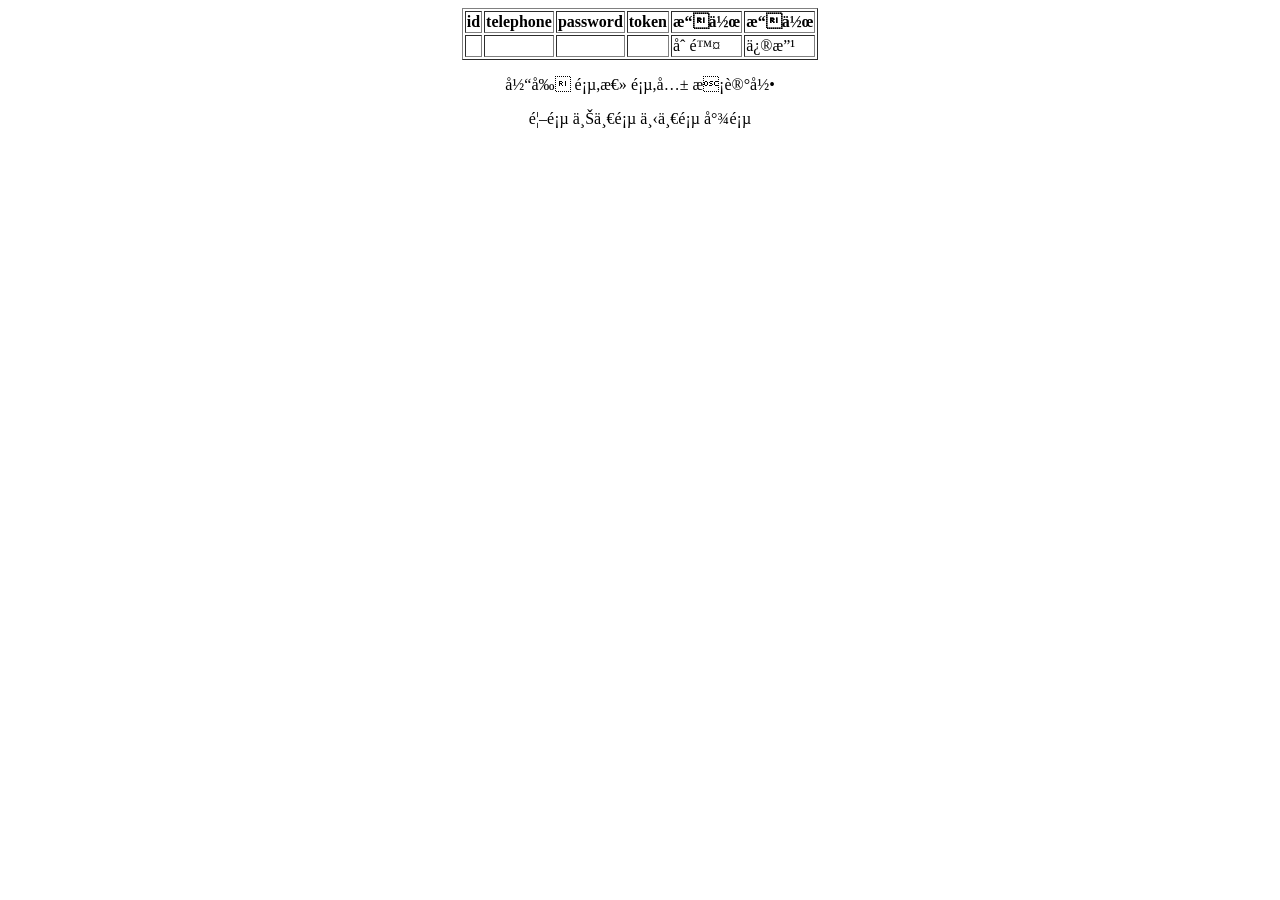
==== src/main/resources/templates/list.html @ 6a13bea4 "fist commit" ====
<!DOCTYPE html>
<html xmlns:th="http://www.thymeleaf.org">
<head>
    <title>index.html</title>
    <meta name="content-type" content="text/html; charset=UTF-8">
    <link rel="stylesheet" href="/css/bootstrap.css">
    <link rel="stylesheet" href="/css/bootstrap-theme.css">
    <link rel="stylesheet" href="/css/community.css">
    <script src="/js/jquery-3.4.1.js" type="application/javascript"></script>
    <script src="/js/bootstrap.js" type="application/javascript"></script>
</head>
<body>
<div align="center">
    <table border="1">
        <tr>
            <th class="list_th">id</th>
            <th class="list_th">telephone</th>
            <th class="list_th">password</th>
            <th class="list_th">token</th>
            <th class="list_th">操作</th>
            <th class="list_th">操作</th>
        </tr>
        <tr th:each="person:${pageInfo.list}">
            <td th:text="${person.id}"></td>
            <td th:text="${person.telephone}"></td>
            <td th:text="${person.password}"></td>
            <td th:text="${person.token}"></td>
            <td ><a th:href="@{/delete.action}">删除</a></td>
            <td ><a th:href="@{/update.action}">修改</a></td>
        </tr>
    </table>
    <p>当前 <span th:text="${pageInfo.pageNum}"></span> 页,总 <span th:text="${pageInfo.pages}"></span> 页,共 <span th:text="${pageInfo.total}"></span> 条记录</p>
    <a th:href="@{/list.action}">首页</a>
    <a th:href="@{/list.action(pageNum=${pageInfo.hasPreviousPage}?${pageInfo.prePage}:1)}">上一页</a>
    <a th:href="@{/list.action(pageNum=${pageInfo.hasNextPage}?${pageInfo.nextPage}:${pageInfo.pages})}">下一页</a>
    <a th:href="@{/list.action(pageNum=${pageInfo.pages})}">尾页</a>
</div>
</body>
</html>
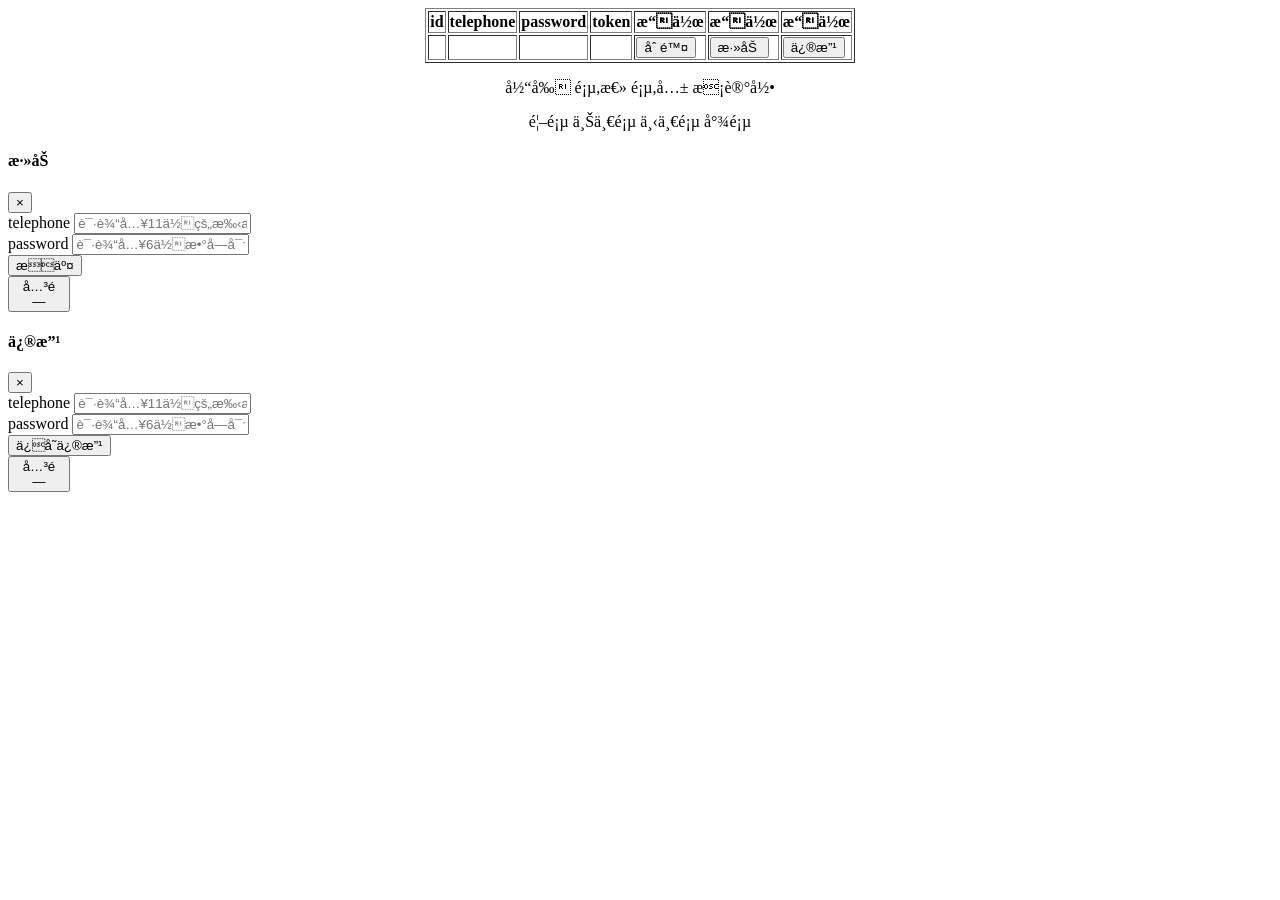
==== commit 3e0b331d: "完成增删改查" ====
--- a/src/main/resources/templates/list.html
+++ b/src/main/resources/templates/list.html
@@ -7,6 +7,7 @@
     <link rel="stylesheet" href="/css/bootstrap-theme.css">
     <link rel="stylesheet" href="/css/community.css">
     <script src="/js/jquery-3.4.1.js" type="application/javascript"></script>
+    <script src="https://cdn.staticfile.org/popper.js/1.15.0/umd/popper.min.js"></script>
     <script src="/js/bootstrap.js" type="application/javascript"></script>
 </head>
 <body>
@@ -19,14 +20,24 @@
             <th class="list_th">token</th>
             <th class="list_th">操作</th>
             <th class="list_th">操作</th>
+            <th class="list_th">操作</th>
         </tr>
         <tr th:each="person:${pageInfo.list}">
             <td th:text="${person.id}"></td>
             <td th:text="${person.telephone}"></td>
             <td th:text="${person.password}"></td>
             <td th:text="${person.token}"></td>
-            <td ><a th:href="@{/delete.action}">删除</a></td>
-            <td ><a th:href="@{/update.action}">修改</a></td>
+            <td ><button type="button" class="btn btn-primary"   th:onclick="'javascript:deleteUser('+${person.id}+')'">
+                删除
+            </button></td>
+            <td ><button type="button" class="btn btn-primary" data-toggle="modal" data-target="#myModal2" onclick=" return clearUser()">
+                添加
+            </button></td>
+            <td> <button type="button" class="btn btn-primary" data-toggle="modal" data-target="#myModal3"  th:onclick="'javascript:editUser('+${person.id}+')'" >
+                修改
+            </button></td>
+
+
         </tr>
     </table>
     <p>当前 <span th:text="${pageInfo.pageNum}"></span> 页,总 <span th:text="${pageInfo.pages}"></span> 页,共 <span th:text="${pageInfo.total}"></span> 条记录</p>
@@ -35,5 +46,279 @@
     <a th:href="@{/list.action(pageNum=${pageInfo.hasNextPage}?${pageInfo.nextPage}:${pageInfo.pages})}">下一页</a>
     <a th:href="@{/list.action(pageNum=${pageInfo.pages})}">尾页</a>
 </div>
+
+
+
+
+<!-- 模态框 -->
+<div class="modal fade" id="myModal2">
+    <div class="modal-dialog modal-sm">
+        <div class="modal-content">
+
+            <!-- 模态框头部 -->
+            <div class="modal-header">
+                <h4 class="modal-title">添加</h4>
+                <button type="button" class="close" data-dismiss="modal">&times;</button>
+            </div>
+
+            <!-- 模态框主体 -->
+            <div class="modal-body">
+                <form  id="mobileform"  onclick="return checkForm()" method="get">
+                    <div class="form-group fgdiv">
+                        <label for="telephone">telephone</label>
+
+                        <input type="text" class="form-control dlinput" id="telephone" name="telephone" placeholder="请输入11位的手机号"   required minlength="11" >
+                        <div class="warn1"></div>
+                    </div>
+                    <div class="form-group fgdiv">
+                        <label for="password">password</label>
+                        <input type="text" class="form-control dlinput" id="password" name="password" placeholder="请输入6位数字密码"  required minlength="6">
+                        <div class="warn2"></div>
+                    </div>
+                    <button type="submit" class="btn btn-success dlbtn" onclick="return createUser()">提交</button>
+                </form>
+            </div>
+
+            <!-- 模态框底部 -->
+            <div class="modal-footer">
+                <button type="button" class="btn btn-secondary" data-dismiss="modal">关闭</button>
+            </div>
+
+        </div>
+    </div>
+</div>
+
+
+<div class="modal fade" id="myModal3">
+    <div class="modal-dialog modal-sm">
+        <div class="modal-content">
+
+            <!-- 模态框头部 -->
+            <div class="modal-header">
+                <h4 class="modal-title">修改</h4>
+                <button type="button" class="close" data-dismiss="modal">&times;</button>
+            </div>
+
+            <!-- 模态框主体 -->
+            <div class="modal-body">
+                <form   id="mobileform1" onclick="return checkForm2()" method="get">
+
+                    <input type="hidden" class="form-control dlinput" id="user_id" name="id"/>
+
+                    <div class="form-group fgdiv">
+                        <label for="telephone1">telephone</label>
+
+                        <input type="text" class="form-control dlinput" id="telephone1" name="telephone" placeholder="请输入11位的手机号"   required minlength="11" >
+                        <div class="warn1"></div>
+                    </div>
+                    <div class="form-group fgdiv">
+                        <label for="password1">password</label>
+                        <input type="text" class="form-control dlinput" id="password1" name="password" placeholder="请输入6位数字密码"  required minlength="6">
+                        <div class="warn2"></div>
+                    </div>
+
+                    <button type="submit" class="btn btn-success dlbtn" onclick="return updateCustomer()">保存修改</button>
+                </form>
+            </div>
+
+            <!-- 模态框底部 -->
+            <div class="modal-footer">
+                <button type="button" class="btn btn-secondary" data-dismiss="modal">关闭</button>
+            </div>
+
+        </div>
+    </div>
+</div>
+
+
 </body>
+<script type="text/javascript">
+    //  今天发现$.post的回调函数无法赋值 debug发现在，回调函数还未执行时赋值操作已完成考虑到可能是异步操作。
+    // 在网上查找资料发现：Jquery封装好的$.post $.get发得请求都为“异步”请求，
+    // 所以发出请求后还没等一般处理程序处理返回结果，就执行了为变量赋值，因此取到的值总为undefined。
+    //解决同步问题
+ $.ajaxSetup({
+     async:false
+ });
+    function clearUser() {
+        $("#telephone").val("");
+        $("#password").val("");
+    }
+    function checkForm(){
+
+        var telephone = $("#telephone").val();
+        var  password = $("#password").val();
+
+        $("#telephone").ready(function () {
+            if(telephone == ""){
+                $(".warn1").html("")
+                return false;
+            }
+        })
+        $("#password").ready(function () {
+            if(password == ""){
+                $(".warn2").html("")
+                return false;
+            }
+        })
+        $("#telephone").focus(function () {
+            $(".warn2").html("")
+
+            return false;
+        })
+        $("#password").focus(function () {
+            $(".warn2").html("")
+            return false;
+        })
+        $("#telephone").blur(function (){
+
+            if(telephone == ""){
+                $(".warn1").html("")
+                return false;
+            }
+        })
+        $("#password").blur(function () {
+
+            if(password == ""){
+                $(".warn2").html("")
+                return false;
+            }
+        })
+
+        if(!(/^(((13[0-9]{1})|(15[0-9]{1})|(16[0-9]{1})|(17[3-8]{1})|(18[0-9]{1})|(19[0-9]{1})|(14[5-7]{1}))+\d{8})$/.test(telephone))){
+            $(".warn1").html("手机号码格式不正确")
+            console.log(telephone)
+            return false;
+
+        }
+        else if(!(/^[0-9]{6}$/.test(password))){
+            $(".warn2").html("密码格式格式不正确")
+            console.log(password)
+            return false;
+
+        } else {
+            return true;
+            console.log("successful")
+        }
+    }
+    $(function () {
+        $("#telephone").focus(function () {
+            $(".msg").hide();
+        })
+    })
+
+    function createUser() {
+        //解决同步问题
+        async:false,
+            $.post("/add.action",$("#mobileform").serialize(),function (data) {
+                alert(data)
+                if (data === "OK"){
+                    alert("客户添加成功");
+                    window.location.reload();
+                } else {
+                    alert("客户添加失败");
+                    window.location.reload();
+                }
+            });
+
+    }
+
+    function checkForm2(){
+
+        var telephone = $("#telephone1").val();
+        var  password = $("#password1").val();
+
+        $("#telephone1").ready(function () {
+            if(telephone == ""){
+                $(".warn1").html("")
+                return false;
+            }
+        })
+        $("#password1").ready(function () {
+            if(password == ""){
+                $(".warn2").html("")
+                return false;
+            }
+        })
+        //聚焦
+        $("#telephone1").focus(function () {
+            $(".warn2").html("")
+
+            return false;
+        })
+        $("#password1").focus(function () {
+            $(".warn2").html("")
+            return false;
+        })
+        //失去焦点
+        $("#telephone1").blur(function (){
+
+            if(telephone == ""){
+                $(".warn1").html("")
+                return false;
+            }
+        })
+        $("#password1").blur(function () {
+
+            if(password == ""){
+                $(".warn2").html("")
+                return false;
+            }
+        })
+
+        if(!(/^(((13[0-9]{1})|(15[0-9]{1})|(16[0-9]{1})|(17[3-8]{1})|(18[0-9]{1})|(19[0-9]{1})|(14[5-7]{1}))+\d{8})$/.test(telephone))){
+            $(".warn1").html("手机号码格式不正确")
+            return false;
+        }
+        else if(!(/^[0-9]{6}$/.test(password))){
+            $(".warn2").html("密码格式格式不正确")
+            return false;
+        } else {
+            return true;
+        }
+
+    }
+    $(function () {
+        $("#telephone").focus(function () {
+            $(".msg").hide();
+        })
+    })
+
+    function editUser(ID) {
+        console.log(ID)
+        const modal = $("#myModal3");
+        modal.find('#user_id').val(ID);
+    }
+
+
+    // 执行修改客户操作
+    function updateCustomer() {
+
+        $.post("/update.action",$("#mobileform1").serialize(),function(data){
+            console.log(data)
+            if(data =="OK"){
+                alert("客户信息更新成功！");
+                window.location.reload();
+            }else{
+                alert("客户信息更新失败！");
+                window.location.reload();
+            }
+        });
+    }
+    // 删除客户
+    function deleteUser(id) {
+        if(confirm('确实要删除该客户吗?')) {
+            $.post("/delete.action",{"id":id},
+                function(data){
+                    if(data =="OK"){
+                        alert("客户删除成功！");
+                        window.location.reload();
+                    }else{
+                        alert("删除客户失败！");
+                        window.location.reload();
+                    }
+                });
+        }
+    }
+</script>
 </html>
